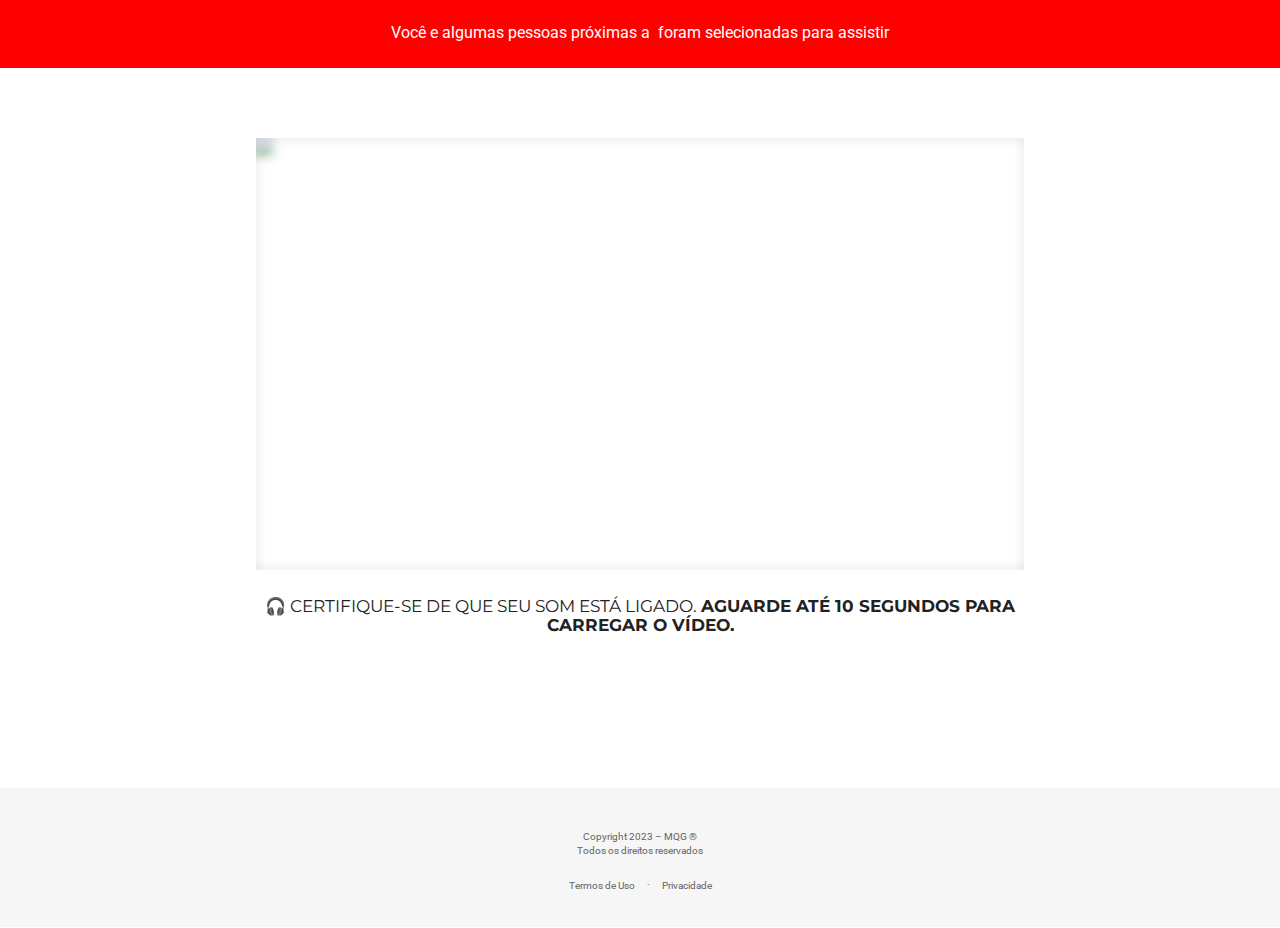
==== mqg-ad1/index.html @ 6823eda1 "Add files via upload" ====
<!DOCTYPE html>
<html lang="pt-BR">

<head>
    <meta charset="utf-8">
    <meta name="viewport" content="width=device-width, initial-scale=1, shrink-to-fit=no">
    <title>Mapa da Queima de Gordura</title>
    <link rel="preconnect" href="https://fonts.googleapis.com/">
    <link rel="preconnect" href="https://fonts.gstatic.com/" crossorigin>
    <link href="https://fonts.googleapis.com/css2?family=Montserrat:wght@400;500;600;700;800&amp;family=Roboto:wght@400;500;600;700;800&amp;family=Montserrat:wght@400;500;600;700;800&amp;display=swap" rel="stylesheet" media="print" onload="this.onload=null;this.removeAttribute('media');">
    <link rel="preload" href="https://scripts.converteai.net/528ac277-8029-4ec6-a3db-8da993dd5d9a/players/643ea4a11de2a300099cac74/player.js" as="script">
    <link rel="preload" href="https://cdn.converteai.net/lib/js/smartplayer/v1/smartplayer.min.js" as="script">
    <link rel="preload" href="https://images.converteai.net/528ac277-8029-4ec6-a3db-8da993dd5d9a/players/643ea4a11de2a300099cac74/thumbnail.jpg" as="image">
    <link rel="preload" href="https://cdn.converteai.net/528ac277-8029-4ec6-a3db-8da993dd5d9a/6434b57954bccc0009070288/playlist.m3u8" as="fetch">
    <link rel="dns-prefetch" href="https://cdn.converteai.net">
    <link rel="dns-prefetch" href="https://scripts.converteai.net">
    <link rel="dns-prefetch" href="https://images.converteai.net">
    <link rel="dns-prefetch" href="https://api.vturb.com.br">
    <style>
        .items-center {
            align-items: center
        }
        
        .grid-cols-6 {
            grid-template-columns: repeat(6, minmax(0, 1fr))
        }
        
        .grid-cols-5 {
            grid-template-columns: repeat(5, minmax(0, 1fr))
        }
        
        .grid-cols-4 {
            grid-template-columns: repeat(4, minmax(0, 1fr))
        }
        
        .grid-cols-2 {
            grid-template-columns: repeat(2, minmax(0, 1fr))
        }
        
        .grid-cols-3 {
            grid-template-columns: repeat(3, minmax(0, 1fr))
        }
        
        .grid-cols-1 {
            grid-template-columns: repeat(1, minmax(0, 1fr))
        }
        
        .grid {
            display: grid
        }
        
        .basis-1\/2 {
            flex-basis: 50%
        }
        
        .flex {
            display: flex
        }
        
        .gap-1 {
            gap: 4px
        }
        
        .gap-2 {
            gap: 8px
        }
        
        .gap-4 {
            gap: 16px
        }
        
        .gap-6 {
            gap: 24px
        }
        
        .gap-12 {
            48px
        }
        
        .gap-24 {
            gap: 96px
        }
        
        .justify-center {
            justify-content: center
        }
        
        .basis-full {
            flex-basis: 100%
        }
        
        html {
            scroll-behavior: smooth;
            -webkit-touch-callout: none;
            -webkit-user-select: none;
            -khtml-user-select: none;
            -moz-user-select: none;
            -ms-user-select: none;
            user-select: none;
            -webkit-tap-highlight-color: transparent
        }
        
        body,
        center,
        dd,
        del,
        div,
        dt,
        em,
        footer,
        h1,
        h2,
        h3,
        h4,
        h5,
        h6,
        i,
        iframe,
        img,
        p,
        q,
        s,
        small,
        span,
        strike,
        strong,
        sub,
        sup,
        table,
        tbody,
        td,
        tr,
        u {
            margin: -1px 0 0 0;
            padding: 0;
            border: 0;
            font-size: 100%;
            font: inherit;
            vertical-align: baseline;
            font-family: Roboto, sans-serif
        }
        
        .u {
            -moz-user-select: none;
            -webkit-user-select: none;
            cursor: default
        }
        
        table {
            border-collapse: collapse;
            border-spacing: 0
        }
        
        body {
            line-height: 1
        }
        
        body {
            background-color: #ffffff;
            overflow-x: hidden
        }
        
        iframe,
        img,
        svg {
            max-width: 100%
        }
        
        h1,
        h1 b,
        h1 span,
        h2,
        h2 b,
        h2 span,
        h3,
        h3 b,
        h3 span {
            font-family: Montserrat, sans-serif
        }
        
        a {
            text-decoration: none;
            font-family: Roboto, sans-serif
        }
        
        a.btn {
            font-family: Montserrat, sans-serif
        }
        
        em span.lg,
        em span.md,
        em span.sm {
            font-style: italic
        }
        
        @media (max-width:600px) {
            .flex-large,
            .flex-small {
                margin-right: 0!important;
                margin-bottom: 16px
            }
        }
        
        .flexrow {
            display: flex;
            flex-direction: row;
            flex-wrap: wrap;
            align-items: center
        }
        
        .flex-large,
        .flex-small {
            flex-basis: 100%
        }
        
        .flex-large:last-child,
        .flex-small:last-child {
            margin-right: 0!important
        }
        
        @media (min-width:600px) {
            .flex-small {
                flex: 1;
                margin-bottom: 0!important;
                padding-bottom: 0!important
            }
            .flex-small.half {
                flex: 0 0 calc(1 / 2 * 100%)
            }
            .flex-small.one-fifth {
                flex: 0 0 calc(1 / 5 * 100%)
            }
            .flex-small.two-fifths {
                flex: 0 0 calc(2 / 5 * 100%)
            }
            .flex-small.one-fourth {
                flex: 0 0 calc(1 / 4 * 100%)
            }
            .flex-small.two-fourths {
                flex: 0 0 calc(2 / 4 * 100%)
            }
            .flex-small.three-fourths {
                flex: 0 0 calc(3 / 4 * 100%)
            }
            .flex-small.one-third {
                flex: 0 0 calc(1 / 3 * 100%)
            }
            .flex-small.two-thirds {
                flex: 0 0 calc(2 / 3 * 100%)
            }
        }
        
        @media (min-width:1000px) {
            .flex-large {
                flex: 1;
                margin-bottom: 0
            }
            .flex-large.half {
                flex: 0 0 calc(1 / 2 * 100%)
            }
            .flex-large.one-fifth {
                flex: 0 0 calc(1 / 5 * 100%)
            }
            .flex-large.two-fifths {
                flex: 0 0 calc(2 / 5 * 100%)
            }
            .flex-large.one-fourth,
            .flex-large.two-fourths {
                flex: 0 0 calc(1 / 4 * 100%)
            }
            .flex-large.three-fourths {
                flex: 0 0 calc(3 / 4 * 100%)
            }
            .flex-large.one-third {
                flex: 0 0 calc(1 / 3 * 100%)
            }
            .flex-large.two-thirds {
                flex: 0 0 calc(2 / 3 * 100%)
            }
        }
        
        @media (min-width:640px) {
            .sm\:gap-1 {
                gap: 6px
            }
            .sm\:gap-2 {
                gap: 12px!important
            }
            .sm\:gap-4 {
                gap: 24px
            }
            .sm\:gap-6 {
                gap: 32px
            }
            .sm\:gap-12 {
                gap: 64px
            }
            .sm\:gap-24 {
                gap: 128px
            }
            .sm\:grid-cols-6 {
                grid-template-columns: repeat(6, minmax(0, 1fr))
            }
            .sm\:grid-cols-5 {
                grid-template-columns: repeat(5, minmax(0, 1fr))
            }
            .sm\:grid-cols-4 {
                grid-template-columns: repeat(4, minmax(0, 1fr))
            }
            .sm\:grid-cols-2 {
                grid-template-columns: repeat(2, minmax(0, 1fr))
            }
            .sm\:grid-cols-3 {
                grid-template-columns: repeat(3, minmax(0, 1fr))
            }
            .sm\:grid-cols-1 {
                grid-template-columns: repeat(1, minmax(0, 1fr))
            }
        }
    </style>
        <!-- Meta Pixel Code -->
<script>
    !function(f,b,e,v,n,t,s)
    {if(f.fbq)return;n=f.fbq=function(){n.callMethod?
    n.callMethod.apply(n,arguments):n.queue.push(arguments)};
    if(!f._fbq)f._fbq=n;n.push=n;n.loaded=!0;n.version='2.0';
    n.queue=[];t=b.createElement(e);t.async=!0;
    t.src=v;s=b.getElementsByTagName(e)[0];
    s.parentNode.insertBefore(t,s)}(window, document,'script',
    'https://connect.facebook.net/en_US/fbevents.js');
    fbq('init', '486648183552300');
    fbq('track', 'PageView');
    </script>
    <noscript><img height="1" width="1" style="display:none"
    src="https://www.facebook.com/tr?id=486648183552300&ev=PageView&noscript=1"
    /></noscript>
    <!-- End Meta Pixel Code -->
</head>

<body>
    <style>
        .zooming {
            animation: zooming 1.25s ease infinite;
        }
        
        @keyframes zooming {
            0% {
                transform: scale(1, 1);
            }
            50% {
                transform: scale(1.1, 1.1);
            }
            100% {
                transform: scale(1, 1);
            }
        }
    </style>
    <div class="division-1657813287709__wrapper">
        <style>
            #division-1657813287709 {
                position: relative;
                padding: 2vh 20vw 2vh 20vw;
                background-color: #ff0000;
            }
            
            @media (max-width:1200px) {
                #division-1657813287709 {
                    padding: 1vh 10vw 1vh 10vw;
                }
            }
            
            @media (max-width:600px) {
                #division-1657813287709 {
                    padding: 0.75vh 1.5vw 0.75vh 1.5vw;
                }
            }
        </style>
        <div id="division-1657813287709" class="BdzCSu8171582">
            <div class="text-16578133316969nqkcl">
                <style>
                    .text-16578133316969nqkcl-element p {
                        font-size: 1.22vw;
                        text-align: center;
                        padding-top: 1vh;
                        padding-bottom: 1vh;
                        color: #ffffff;
                        line-height: 1.1;
                        font-weight: 400;
                    }
                    
                    @media (max-width: 1200px) {
                        .text-16578133316969nqkcl-element p {
                            font-size: 2.20vw;
                            padding-top: 0.75vh;
                            padding-bottom: 0.75vh;
                        }
                    }
                    
                    @media (max-width: 640px) {
                        .text-16578133316969nqkcl-element p {
                            font-size: 4.00vw;
                            text-align: center;
                        }
                    }
                </style>
                <div class="text-16578133316969nqkcl-element text">
                    <script src="https://ajax.googleapis.com/ajax/libs/jquery/3.5.1/jquery.min.js"></script>
                    <script>
                        $.get("https://ipinfo.io/json", function(response) {
                            $("#ip").html("IP: " + response.ip);
                            $("#address").html(response.city);
                            $("#details").html(JSON.stringify(response, null, 4));
                        }, "jsonp");
                    </script>
                    <p>
                        Você e algumas pessoas próximas a&nbsp;<span style="color:#000000"><b><span id="address"></span></b>
                        </span>foram selecionadas para assistir
                    </p>
                </div>
            </div>
        </div>
    </div>
    <div class="division-1657813536866__wrapper">
        <style>
            #division-1657813536866 {
                position: relative;
                padding: 8vh 20vw 1vh 20vw;
                background-color: #ffffff;
            }
            
            @media (max-width:1200px) {
                #division-1657813536866 {
                    padding: 5.5vh 10vw 0.5vh 10vw;
                }
            }
            
            @media (max-width:600px) {
                #division-1657813536866 {
                    padding: 5.5vh 1.5vw 0.001vh 1.5vw;
                }
            }
        </style>
        <div id="division-1657813536866" class="uucpHm8171582">
 
            <!-- VSL -->
            <div id="vid_643ea4a11de2a300099cac74" style="position:relative;width:100%;padding: 56.25% 0 0;"><img id="thumb_643ea4a11de2a300099cac74" src="https://images.converteai.net/528ac277-8029-4ec6-a3db-8da993dd5d9a/players/643ea4a11de2a300099cac74/thumbnail.jpg" style="position:absolute;top:0;left:0;width:100%;height:100%;object-fit:cover;display:block;"><div id="backdrop_643ea4a11de2a300099cac74" style="position:absolute;top:0;width:100%;height:100%;-webkit-backdrop-filter:blur(5px);backdrop-filter:blur(5px);"></div></div><script type="text/javascript" id="scr_643ea4a11de2a300099cac74">var s=document.createElement("script");s.src="https://scripts.converteai.net/528ac277-8029-4ec6-a3db-8da993dd5d9a/players/643ea4a11de2a300099cac74/player.js",s.async=!0,document.head.appendChild(s);</script>
            <!-- VSL -->

            <div class="description-16578141835486qxbNr">
                <style>
                    .description-16578141835486qxbNr-element h3 {
                        font-size: 1.32vw;
                        text-align: center;
                        padding-top: 3vh;
                        padding-bottom: 4vh;
                        color: #222222;
                        line-height: 1.1;
                        font-weight: 400;
                    }
                    
                    @media (max-width: 1200px) {
                        .description-16578141835486qxbNr-element h3 {
                            font-size: 2.20vw;
                            padding-top: 2.25vh;
                            padding-bottom: 3vh;
                        }
                    }
                    
                    @media (max-width: 640px) {
                        .description-16578141835486qxbNr-element h3 {
                            font-size: 3.50vw;
                            text-align: center;
                        }
                    }
                </style>
                <div class="description-16578141835486qxbNr-element ">
                    <h3>
                        🎧 CERTIFIQUE-SE DE QUE SEU SOM ESTÁ LIGADO.&nbsp;<b>AGUARDE ATÉ 10 SEGUNDOS PARA CARREGAR O VÍDEO.</b>
                    </h3>
                </div>
            </div>
        </div>
    </div>
    <div class="division-aAYpWa1942952__wrapper">
        <style>
            #division-aAYpWa1942952 {
                position: relative;
                padding: 3vh 20vw 3vh 20vw;
                background-color: #ffffff;
            }
            
            @media (max-width:1200px) {
                #division-aAYpWa1942952 {
                    padding: 1.5vh 10vw 1.5vh 10vw;
                }
            }
            
            @media (max-width:600px) {
                #division-aAYpWa1942952 {
                    padding: 1.5vh 1.5vw 1.5vh 1.5vw;
                }
            }
        </style>
        <div id="division-aAYpWa1942952">
            <div class="button-pWyRmY6545268 esconder">
                <style>
                    a.button-pWyRmY6545268-element {
                        background-color: #00dd00;
                        border-radius: 16px;
                        border: none;
                        color: #ffffff;
                        padding: 16px 32px 16px 32px;
                        font-weight: 600;
                        display: block;
                        width: fit-content;
                        text-align: center;
                        margin: 4vh auto 4vh auto;
                        font-size: 1.65vw;
                        box-sizing: border-box;
                        max-width: 100%;
                    }
                    
                    @media (max-width: 1200px) {
                        a.button-pWyRmY6545268-element {
                            font-size: 3.75vw;
                            margin: 2.64vh auto 3vh auto
                        }
                    }
                    
                    @media (max-width: 600px) {
                        a.button-pWyRmY6545268-element {
                            font-size: 5.00vw;
                        }
                    }
                </style>
                <a href="https://pay.kiwify.com.br/dtaXUG1?src=ytad01" target="_blank" class="btn button-pWyRmY6545268-element zooming">
                    SIM, EU QUERO AUMENTAR MINHA TEMPERATURA INTERNA!</a>
            </div>
            <div class="hyperlink-1657814165233XBbbd5 esconder">
                <style>
                    .hyperlink-1657814165233XBbbd5-element {
                        font-size: 1.60vw;
                        font-weight: 500;
                        color: #0d6efd !important;
                        text-align: center;
                        display: block;
                        margin: 2vh auto 2vh auto;
                        padding: 0 !important;
                    }
                    
                    @media (max-width: 1200px) {
                        .hyperlink-1657814165233XBbbd5-element {
                            font-size: 2.80vw;
                        }
                    }
                    
                    @media (max-width: 640px) {
                        .hyperlink-1657814165233XBbbd5-element {
                            font-size: 4.00vw;
                        }
                    }
                </style>
                <a class="hyperlink-1657814165233XBbbd5-element" href="https://pay.kiwify.com.br/dtaXUG1?src=ytad01" target="_blank" rel="nofollow">
                    <u>Quero começar agora!<u>
</u></u>
                </a><u><u>
</u></u>
            </div><u><u>
</u></u>
        </div>
    </div>
    <div class="division-jhHYto4486005__wrapper">
        <style>
        #division-jhHYto4486005 {
        position: relative;
        padding: 3vh 20vw 3vh 20vw;
        background-color: #ffffff;
        }
        @media (max-width:1200px) {
        #division-jhHYto4486005 {
        padding: 2.25vh 15vw 25vh 15vw;
        }
        }
        @media (max-width:600px) {
        #division-jhHYto4486005 {
        padding: 1.5vh 1.5vw 15vh 1.5vw;
        }
        }
        </style>
        <div id="division-jhHYto4486005" class="rmtkqC6489494">
        <div class="image-YcufGh4495095">
        <style>
        .image-YcufGh4495095-element img {
        display: block;
        margin-left: auto;
        margin-right: auto;
        margin-bottom: 0.25vh;
        margin-top: 0.25vh;
        max-width: 100%;
        border-radius: 0;
        border: none;
        }
        @media (max-width: 1200px) {
        .image-YcufGh4495095-element img {
        max-width: 90%;
        }
        }
        @media (max-width: 600px) {
        .image-YcufGh4495095-element img {
        max-width: 100%;
        margin-left:auto;margin-right:auto;
        }
        }
        </style>
        <div class="image-YcufGh4495095-element">
        <img loading="lazy" src="https://i.imgur.com/jKnAYeF.png" alt="">
        </div>
        </div>
        </div>
        </div>
    <div class="division-1657814825221__wrapper">
        <style>
            #division-1657814825221 {
                position: relative;
                padding: 4vh 20vw 4vh 20vw;
                background-color: #F6F6F6;
            }
            
            @media (max-width:1200px) {
                #division-1657814825221 {
                    padding: 2vh 10vw 2vh 10vw;
                }
            }
            
            @media (max-width:600px) {
                #division-1657814825221 {
                    padding: 3.75vh 1.5vw 3.75vh 1.5vw;
                }
            }
        </style>
        <div id="division-1657814825221" class="WapXIk8171583">
            <div class="image-ILqHCF3874984">
                <style>
                    .image-ILqHCF3874984-element img {
                        display: block;
                        margin-left: auto;
                        margin-right: auto;
                        padding-bottom: 0.25vh;
                        padding-top: 0.25vh;
                        max-width: 20%;
                    }
                    
                    @media (max-width: 1200px) {
                        .image-ILqHCF3874984-element img {
                            max-width: 18%;
                        }
                    }
                    
                    @media (max-width: 600px) {
                        .image-ILqHCF3874984-element img {
                            max-width: 40%;
                            margin-left: auto;
                            margin-right: auto;
                        }
                    }
                </style>
            </div>
            <div class="footer-1657814831958Q4sQ3C">
                <style>
                    .footer-1657814831958Q4sQ3C-element {
                        text-align: center;
                        font-size: 0.80vw;
                        color: #636363;
                    }
                    
                    .footer-1657814831958Q4sQ3C-element a {
                        padding: 0 !important;
                        color: #636363 !important;
                    }
                    
                    @media (max-width:1200px) {
                        .footer-1657814831958Q4sQ3C-element {
                            text-align: center;
                            font-size: 1.30vw;
                            color: #636363;
                        }
                    }
                    
                    @media (max-width:640px) {
                        .footer-1657814831958Q4sQ3C-element {
                            text-align: center;
                            font-size: 2.20vw;
                            color: #636363;
                        }
                    }
                </style>
                <footer class="footer-1657814831958Q4sQ3C-element">
                    <br>
                    <p><strong>Copyright 2023 – MQG ®</strong></p>
                    <p style="margin-top:4px;">Todos os direitos reservados</p>
                    <div style="display:flex;align-items:center;justify-content:center;margin-top:24px;">
                        <a id="t" style="margin-right:12px" href="privacidade.html">Termos de Uso
                        </a><span style="margin-right:12px">·</span>
                        <a id="p" href="termos.html">Privacidade
                        </a>
                    </div>
                </footer>
            </div>
        </div>
    </div>
    <style>.esconder { display: none }</style>

<script type="text/javascript">
document.addEventListener("DOMContentLoaded", function() {
/* ALTERE O VALOR 10 PARA OS SEGUNDOS EM QUE AS SEÇÕES VÃO APARECER */
var SECONDS_TO_DISPLAY = 1300;
var CLASS_TO_DISPLAY = ".esconder";

/* DAQUI PARA BAIXO NAO PRECISA ALTERAR */
var attempts = 0;
var elsHiddenList = [];
var elsDisplayed = false;
var elsHidden = document.querySelectorAll(CLASS_TO_DISPLAY);
var alreadyDisplayedKey =`alreadyElsDisplayed${SECONDS_TO_DISPLAY}`
var alreadyElsDisplayed = localStorage.getItem(alreadyDisplayedKey);

setTimeout(function () { elsHiddenList = Array.prototype.slice.call(elsHidden); }, 0);

var showHiddenElements = function () {
elsDisplayed = true;
elsHiddenList.forEach((e) => e.style.display = "block");
localStorage.setItem(alreadyDisplayedKey, true)
}

var startWatchVideoProgress = function () {
if (typeof smartplayer === 'undefined' || !(smartplayer.instances && smartplayer.instances.length)) {
if (attempts >= 10) return;
attempts += 1;
return setTimeout(function () { startWatchVideoProgress() }, 1000);
}

smartplayer.instances[0].on('timeupdate', () => {
if (elsDisplayed || smartplayer.instances[0].smartAutoPlay) return;
if (smartplayer.instances[0].video.currentTime < SECONDS_TO_DISPLAY) return;
showHiddenElements();
})
}

if (alreadyElsDisplayed === 'true') {
setTimeout(function () { showHiddenElements(); }, 100);
} else {
startWatchVideoProgress()
}
});
</script>
        <script>
        document.addEventListener("contextmenu", function(e) {
            e.preventDefault();
        }, false);
    </script>

    <script>
        document.onkeypress = function(event) {
            event = (event || window.event);
            if (event.keyCode == 123) {
                return false;
            }
            if (event.keyCode == 93) {
                return false;
            }
            if (event.keyCode == 85) {
                return false;
            }
            if (event.keyCode == 80) {
                return false;
            }
            if (event.keyCode == 44) {
                return false;
            }
            if (event.keyCode == 73) {
                return false;
            }
        }
        document.onmousedown = function(event) {
            event = (event || window.event);
            if (event.keyCode == 123) {
                return false;
            }
            if (event.keyCode == 93) {
                return false;
            }
            if (event.keyCode == 85) {
                return false;
            }
            if (event.keyCode == 80) {
                return false;
            }
            if (event.keyCode == 44) {
                return false;
            }
            if (event.keyCode == 73) {
                return false;
            }
        }
        document.onkeydown = function(event) {
            event = (event || window.event);
            if (event.keyCode == 123) {
                return false;
            }
            if (event.keyCode == 93) {
                return false;
            }
            if (event.keyCode == 85) {
                return false;
            }
            if (event.keyCode == 80) {
                return false;
            }
            if (event.keyCode == 44) {
                return false;
            }
            if (event.keyCode == 73) {
                return false;
            }
        }
    </script>
    
</body>

</html>
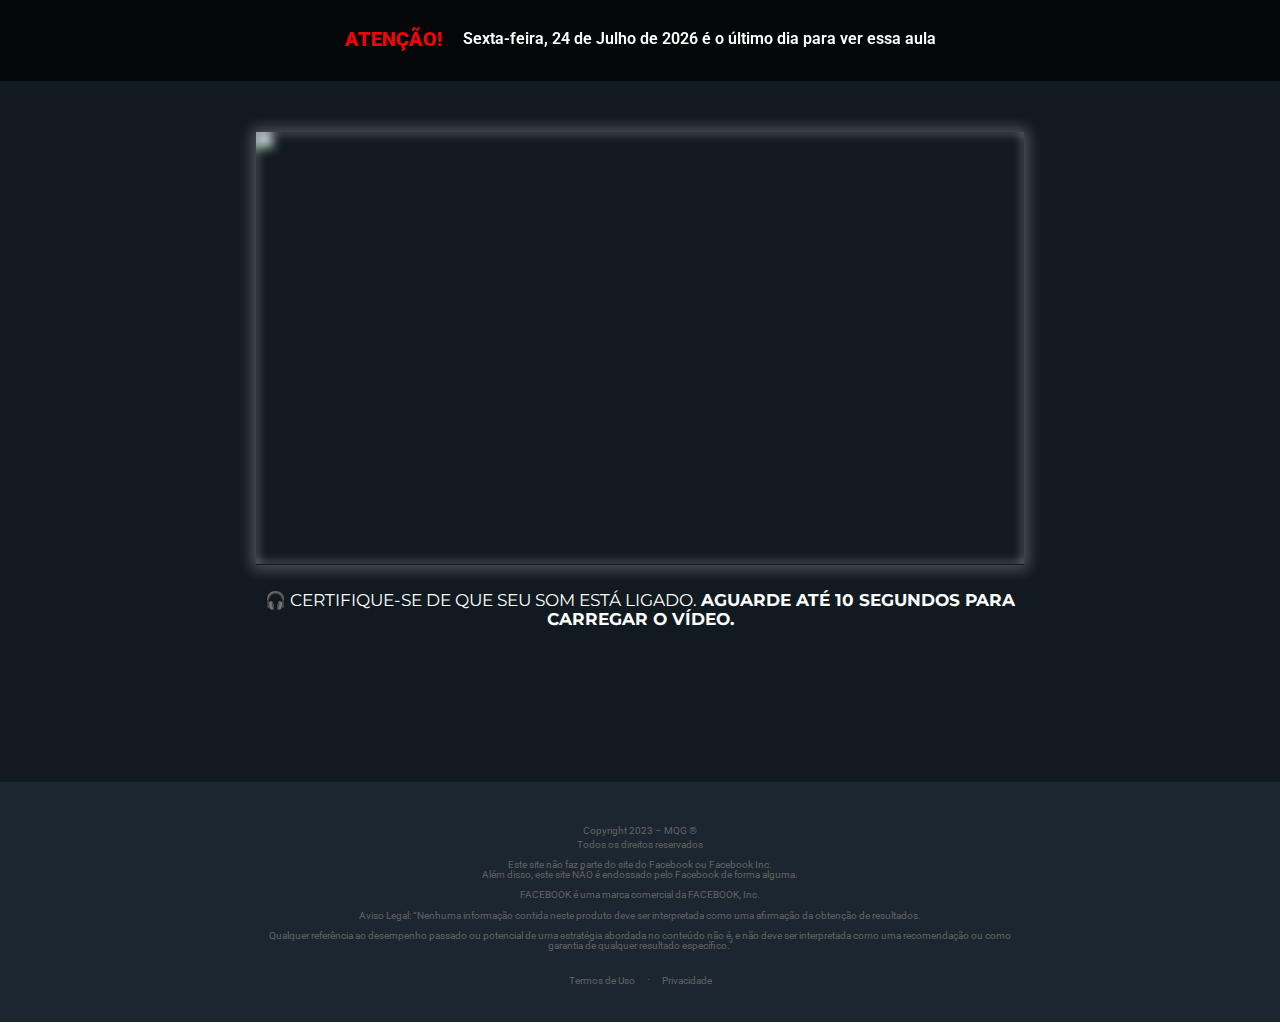
==== commit e94b0d03: "Add files via upload" ====
--- a/mqg-ad1/index.html
+++ b/mqg-ad1/index.html
@@ -7,7 +7,7 @@
     <title>Mapa da Queima de Gordura</title>
     <link rel="preconnect" href="https://fonts.googleapis.com/">
     <link rel="preconnect" href="https://fonts.gstatic.com/" crossorigin>
-    <link href="https://fonts.googleapis.com/css2?family=Montserrat:wght@400;500;600;700;800&amp;family=Roboto:wght@400;500;600;700;800&amp;family=Montserrat:wght@400;500;600;700;800&amp;display=swap" rel="stylesheet" media="print" onload="this.onload=null;this.removeAttribute('media');">
+    <link href="https://fonts.googleapis.com/css2?family=Montserrat:wght@400;500;600;700;800;900&amp;family=Roboto:wght@400;500;600;700;800;900&amp;family=Montserrat:wght@400;500;600;700;800;900&amp;display=swap" rel="stylesheet" media="print" onload="this.onload=null;this.removeAttribute('media');">
     <link rel="preload" href="https://scripts.converteai.net/528ac277-8029-4ec6-a3db-8da993dd5d9a/players/643ea4a11de2a300099cac74/player.js" as="script">
     <link rel="preload" href="https://cdn.converteai.net/lib/js/smartplayer/v1/smartplayer.min.js" as="script">
     <link rel="preload" href="https://images.converteai.net/528ac277-8029-4ec6-a3db-8da993dd5d9a/players/643ea4a11de2a300099cac74/thumbnail.jpg" as="image">
@@ -74,7 +74,7 @@
         }
         
         .gap-12 {
-            48px
+            gap: 48px
         }
         
         .gap-24 {
@@ -318,49 +318,38 @@
             }
         }
     </style>
-        <!-- Meta Pixel Code -->
-<script>
-    !function(f,b,e,v,n,t,s)
-    {if(f.fbq)return;n=f.fbq=function(){n.callMethod?
-    n.callMethod.apply(n,arguments):n.queue.push(arguments)};
-    if(!f._fbq)f._fbq=n;n.push=n;n.loaded=!0;n.version='2.0';
-    n.queue=[];t=b.createElement(e);t.async=!0;
-    t.src=v;s=b.getElementsByTagName(e)[0];
-    s.parentNode.insertBefore(t,s)}(window, document,'script',
-    'https://connect.facebook.net/en_US/fbevents.js');
-    fbq('init', '486648183552300');
-    fbq('track', 'PageView');
-    </script>
-    <noscript><img height="1" width="1" style="display:none"
-    src="https://www.facebook.com/tr?id=486648183552300&ev=PageView&noscript=1"
-    /></noscript>
-    <!-- End Meta Pixel Code -->
 </head>
 
 <body>
     <style>
         .zooming {
-            animation: zooming 1.25s ease infinite;
+            animation: zooming 1.55s ease infinite;
         }
         
         @keyframes zooming {
             0% {
+                transform: scale(0.9, 0.9);
+            }
+            50% {
                 transform: scale(1, 1);
             }
-            50% {
-                transform: scale(1.1, 1.1);
-            }
             100% {
-                transform: scale(1, 1);
+                transform: scale(0.9, 0.9);
             }
         }
     </style>
     <div class="division-1657813287709__wrapper">
         <style>
             #division-1657813287709 {
-                position: relative;
-                padding: 2vh 20vw 2vh 20vw;
-                background-color: #ff0000;
+                max-width: 100%;
+                z-index: 100000;
+                position: fixed;
+                padding: 3vh 0vw 3vh 0vw;
+                background-color: rgba(0, 0, 0, .76);
+                top: 0%;
+                bottom: auto;
+                left: 0%;
+                right: 0%
             }
             
             @media (max-width:1200px) {
@@ -378,14 +367,30 @@
         <div id="division-1657813287709" class="BdzCSu8171582">
             <div class="text-16578133316969nqkcl">
                 <style>
-                    .text-16578133316969nqkcl-element p {
-                        font-size: 1.22vw;
-                        text-align: center;
-                        padding-top: 1vh;
-                        padding-bottom: 1vh;
-                        color: #ffffff;
-                        line-height: 1.1;
-                        font-weight: 400;
+                    .text-block {
+                        color: #ef0505;
+                        margin-right: 20px;
+                        font-size: 1.25rem;
+                        font-weight: 900;
+                    }
+                    
+                    .bold-text-13 {
+                        font-weight: 900;
+                        line-height: 1.5;
+                    }
+                    
+                    .date_limite {
+                        color: #fff;
+                        margin-bottom: 0;
+                        font-size: 1rem;
+                        font-weight: 600;
+                        line-height: 1.5
+                    }
+                    
+                    .alert_limit {
+                        justify-content: center;
+                        align-items: center;
+                        display: none
                     }
                     
                     @media (max-width: 1200px) {
@@ -401,21 +406,25 @@
                             font-size: 4.00vw;
                             text-align: center;
                         }
+                        .alert_limit {
+                            text-align: center;
+                            flex-direction: column;
+                            align-items: center;
+                            font-size: .875rem;
+                            padding: 0.8vh 8vw 0.8vh 8vw;
+                        }
+                        .date_limite {
+                            font-weight: 500;
+                            line-height: 1.2;
+                            margin-top: 0.1vh;
+                        }
                     }
                 </style>
-                <div class="text-16578133316969nqkcl-element text">
-                    <script src="https://ajax.googleapis.com/ajax/libs/jquery/3.5.1/jquery.min.js"></script>
-                    <script>
-                        $.get("https://ipinfo.io/json", function(response) {
-                            $("#ip").html("IP: " + response.ip);
-                            $("#address").html(response.city);
-                            $("#details").html(JSON.stringify(response, null, 4));
-                        }, "jsonp");
-                    </script>
-                    <p>
-                        Você e algumas pessoas próximas a&nbsp;<span style="color:#000000"><b><span id="address"></span></b>
-                        </span>foram selecionadas para assistir
-                    </p>
+                <div class="text-16578133316969nqkcl">
+                    <div class="alert_limit">
+                        <div class="text-block"><strong class="bold-text-13">ATENÇÃO!</strong></div>
+                        <p class="date_limite"></p>
+                    </div>
                 </div>
             </div>
         </div>
@@ -424,8 +433,8 @@
         <style>
             #division-1657813536866 {
                 position: relative;
-                padding: 8vh 20vw 1vh 20vw;
-                background-color: #ffffff;
+                padding: 15vh 20vw 1vh 20vw;
+                background-color: #121a21;
             }
             
             @media (max-width:1200px) {
@@ -436,14 +445,20 @@
             
             @media (max-width:600px) {
                 #division-1657813536866 {
-                    padding: 5.5vh 1.5vw 0.001vh 1.5vw;
+                    padding: 20vh 3vw 0.001vh 3vw;
                 }
             }
         </style>
         <div id="division-1657813536866" class="uucpHm8171582">
- 
+
             <!-- VSL -->
-            <div id="vid_643ea4a11de2a300099cac74" style="position:relative;width:100%;padding: 56.25% 0 0;"><img id="thumb_643ea4a11de2a300099cac74" src="https://images.converteai.net/528ac277-8029-4ec6-a3db-8da993dd5d9a/players/643ea4a11de2a300099cac74/thumbnail.jpg" style="position:absolute;top:0;left:0;width:100%;height:100%;object-fit:cover;display:block;"><div id="backdrop_643ea4a11de2a300099cac74" style="position:absolute;top:0;width:100%;height:100%;-webkit-backdrop-filter:blur(5px);backdrop-filter:blur(5px);"></div></div><script type="text/javascript" id="scr_643ea4a11de2a300099cac74">var s=document.createElement("script");s.src="https://scripts.converteai.net/528ac277-8029-4ec6-a3db-8da993dd5d9a/players/643ea4a11de2a300099cac74/player.js",s.async=!0,document.head.appendChild(s);</script>
+            <div id="vid_643ea4a11de2a300099cac74" style="position:relative;width:100%;padding: 56.25% 0 0;box-shadow: 0 0 14px 4px rgba(255, 255, 255, .27);"><img id="thumb_643ea4a11de2a300099cac74" src="https://images.converteai.net/528ac277-8029-4ec6-a3db-8da993dd5d9a/players/643ea4a11de2a300099cac74/thumbnail.jpg" style="position:absolute;top:0;left:0;width:100%;height:100%;object-fit:cover;display:block;">
+                <div id="backdrop_643ea4a11de2a300099cac74" style="position:absolute;top:0;width:100%;height:100%;-webkit-backdrop-filter:blur(5px);backdrop-filter:blur(5px);"></div>
+            </div>
+            <script type="text/javascript" id="scr_643ea4a11de2a300099cac74">
+                var s = document.createElement("script");
+                s.src = "https://scripts.converteai.net/528ac277-8029-4ec6-a3db-8da993dd5d9a/players/643ea4a11de2a300099cac74/player.js", s.async = !0, document.head.appendChild(s);
+            </script>
             <!-- VSL -->
 
             <div class="description-16578141835486qxbNr">
@@ -453,7 +468,7 @@
                         text-align: center;
                         padding-top: 3vh;
                         padding-bottom: 4vh;
-                        color: #222222;
+                        color: #ffffff;
                         line-height: 1.1;
                         font-weight: 400;
                     }
@@ -486,7 +501,7 @@
             #division-aAYpWa1942952 {
                 position: relative;
                 padding: 3vh 20vw 3vh 20vw;
-                background-color: #ffffff;
+                background-color: #121a21;
             }
             
             @media (max-width:1200px) {
@@ -505,19 +520,27 @@
             <div class="button-pWyRmY6545268 esconder">
                 <style>
                     a.button-pWyRmY6545268-element {
-                        background-color: #00dd00;
-                        border-radius: 16px;
-                        border: none;
-                        color: #ffffff;
-                        padding: 16px 32px 16px 32px;
-                        font-weight: 600;
+                        background-color: #5eb44b;
+                        background-image: linear-gradient(127deg, #5eb44b 45%, #adff5d);
+                        border: 4px solid #acff5c;
+                        border-radius: 71px;
+                        color: #101418;
+                        padding: 28px 35px;
+                        font-weight: 700;
                         display: block;
                         width: fit-content;
                         text-align: center;
                         margin: 4vh auto 4vh auto;
-                        font-size: 1.65vw;
+                        font-size: 1.4vw;
                         box-sizing: border-box;
                         max-width: 100%;
+                        transition: box-shadow .3s ease-out;
+                        box-shadow: 0 4px 50px rgba(94, 180, 75, .48)
+                    }
+                    
+                    a.button-pWyRmY6545268-element:hover {
+                        color: #fff;
+                        box-shadow: 0 31px 27px 2px rgba(94, 180, 75, .48)
                     }
                     
                     @media (max-width: 1200px) {
@@ -534,14 +557,14 @@
                     }
                 </style>
                 <a href="https://pay.kiwify.com.br/dtaXUG1?src=ytad01" target="_blank" class="btn button-pWyRmY6545268-element zooming">
-                    SIM, EU QUERO AUMENTAR MINHA TEMPERATURA INTERNA!</a>
+                    QUERO AUMENTAR MINHA TEMPERATURA INTERNA!</a>
             </div>
             <div class="hyperlink-1657814165233XBbbd5 esconder">
                 <style>
                     .hyperlink-1657814165233XBbbd5-element {
                         font-size: 1.60vw;
                         font-weight: 500;
-                        color: #0d6efd !important;
+                        color: #ffffff !important;
                         text-align: center;
                         display: block;
                         margin: 2vh auto 2vh auto;
@@ -561,7 +584,7 @@
                     }
                 </style>
                 <a class="hyperlink-1657814165233XBbbd5-element" href="https://pay.kiwify.com.br/dtaXUG1?src=ytad01" target="_blank" rel="nofollow">
-                    <u>Quero começar agora!<u>
+                    <u>Começar agora!<u>
 </u></u>
                 </a><u><u>
 </u></u>
@@ -571,59 +594,64 @@
     </div>
     <div class="division-jhHYto4486005__wrapper">
         <style>
-        #division-jhHYto4486005 {
-        position: relative;
-        padding: 3vh 20vw 3vh 20vw;
-        background-color: #ffffff;
-        }
-        @media (max-width:1200px) {
-        #division-jhHYto4486005 {
-        padding: 2.25vh 15vw 25vh 15vw;
-        }
-        }
-        @media (max-width:600px) {
-        #division-jhHYto4486005 {
-        padding: 1.5vh 1.5vw 15vh 1.5vw;
-        }
-        }
+            #division-jhHYto4486005 {
+                position: relative;
+                padding: 3vh 20vw 3vh 20vw;
+                background-color: #121a21;
+            }
+            
+            @media (max-width:1200px) {
+                #division-jhHYto4486005 {
+                    padding: 2.25vh 15vw 25vh 15vw;
+                }
+            }
+            
+            @media (max-width:600px) {
+                #division-jhHYto4486005 {
+                    padding: 1.5vh 1.5vw 1.5vh 1.5vw;
+                }
+            }
         </style>
         <div id="division-jhHYto4486005" class="rmtkqC6489494">
-        <div class="image-YcufGh4495095">
-        <style>
-        .image-YcufGh4495095-element img {
-        display: block;
-        margin-left: auto;
-        margin-right: auto;
-        margin-bottom: 0.25vh;
-        margin-top: 0.25vh;
-        max-width: 100%;
-        border-radius: 0;
-        border: none;
-        }
-        @media (max-width: 1200px) {
-        .image-YcufGh4495095-element img {
-        max-width: 90%;
-        }
-        }
-        @media (max-width: 600px) {
-        .image-YcufGh4495095-element img {
-        max-width: 100%;
-        margin-left:auto;margin-right:auto;
-        }
-        }
-        </style>
-        <div class="image-YcufGh4495095-element">
-        <img loading="lazy" src="https://i.imgur.com/jKnAYeF.png" alt="">
+            <div class="image-YcufGh4495095">
+                <style>
+                    .image-YcufGh4495095-element img {
+                        display: block;
+                        margin-left: auto;
+                        margin-right: auto;
+                        margin-bottom: 0.25vh;
+                        margin-top: 0.25vh;
+                        max-width: 100%;
+                        border-radius: 0;
+                        border: none;
+                    }
+                    
+                    @media (max-width: 1200px) {
+                        .image-YcufGh4495095-element img {
+                            max-width: 100%;
+                        }
+                    }
+                    
+                    @media (max-width: 600px) {
+                        .image-YcufGh4495095-element img {
+                            max-width: 100%;
+                            margin-left: auto;
+                            margin-right: auto;
+                        }
+                    }
+                </style>
+                <div class="image-YcufGh4495095-element">
+                    <img loading="lazy" src="https://i.imgur.com/sNi0ndT.png" alt="">
+                </div>
+            </div>
         </div>
-        </div>
-        </div>
-        </div>
+    </div>
     <div class="division-1657814825221__wrapper">
         <style>
             #division-1657814825221 {
                 position: relative;
                 padding: 4vh 20vw 4vh 20vw;
-                background-color: #F6F6F6;
+                background-color: #1b2630;
             }
             
             @media (max-width:1200px) {
@@ -639,32 +667,6 @@
             }
         </style>
         <div id="division-1657814825221" class="WapXIk8171583">
-            <div class="image-ILqHCF3874984">
-                <style>
-                    .image-ILqHCF3874984-element img {
-                        display: block;
-                        margin-left: auto;
-                        margin-right: auto;
-                        padding-bottom: 0.25vh;
-                        padding-top: 0.25vh;
-                        max-width: 20%;
-                    }
-                    
-                    @media (max-width: 1200px) {
-                        .image-ILqHCF3874984-element img {
-                            max-width: 18%;
-                        }
-                    }
-                    
-                    @media (max-width: 600px) {
-                        .image-ILqHCF3874984-element img {
-                            max-width: 40%;
-                            margin-left: auto;
-                            margin-right: auto;
-                        }
-                    }
-                </style>
-            </div>
             <div class="footer-1657814831958Q4sQ3C">
                 <style>
                     .footer-1657814831958Q4sQ3C-element {
@@ -698,62 +700,77 @@
                     <br>
                     <p><strong>Copyright 2023 – MQG ®</strong></p>
                     <p style="margin-top:4px;">Todos os direitos reservados</p>
+                    <br/>
+                    <p>Este site não faz parte do site do Facebook ou Facebook Inc.<br/>Além disso, este site NÃO é endossado pelo Facebook de forma alguma.<br/>‍<br/>FACEBOOK é uma marca comercial da FACEBOOK, Inc.<br/><br/>Aviso Legal: “Nenhuma informação
+                        contida neste produto deve ser interpretada como uma afirmação da obtenção de resultados.<br/>‍<br/>Qualquer referência ao desempenho passado ou potencial de uma estratégia abordada no conteúdo não é, e não deve ser interpretada
+                        como uma recomendação ou como garantia de qualquer resultado específico.”<br/></p>
                     <div style="display:flex;align-items:center;justify-content:center;margin-top:24px;">
                         <a id="t" style="margin-right:12px" href="privacidade.html">Termos de Uso
                         </a><span style="margin-right:12px">·</span>
                         <a id="p" href="termos.html">Privacidade
                         </a>
+
                     </div>
                 </footer>
             </div>
         </div>
     </div>
-    <style>.esconder { display: none }</style>
-
-<script type="text/javascript">
-document.addEventListener("DOMContentLoaded", function() {
-/* ALTERE O VALOR 10 PARA OS SEGUNDOS EM QUE AS SEÇÕES VÃO APARECER */
-var SECONDS_TO_DISPLAY = 1300;
-var CLASS_TO_DISPLAY = ".esconder";
-
-/* DAQUI PARA BAIXO NAO PRECISA ALTERAR */
-var attempts = 0;
-var elsHiddenList = [];
-var elsDisplayed = false;
-var elsHidden = document.querySelectorAll(CLASS_TO_DISPLAY);
-var alreadyDisplayedKey =`alreadyElsDisplayed${SECONDS_TO_DISPLAY}`
-var alreadyElsDisplayed = localStorage.getItem(alreadyDisplayedKey);
-
-setTimeout(function () { elsHiddenList = Array.prototype.slice.call(elsHidden); }, 0);
-
-var showHiddenElements = function () {
-elsDisplayed = true;
-elsHiddenList.forEach((e) => e.style.display = "block");
-localStorage.setItem(alreadyDisplayedKey, true)
-}
-
-var startWatchVideoProgress = function () {
-if (typeof smartplayer === 'undefined' || !(smartplayer.instances && smartplayer.instances.length)) {
-if (attempts >= 10) return;
-attempts += 1;
-return setTimeout(function () { startWatchVideoProgress() }, 1000);
-}
-
-smartplayer.instances[0].on('timeupdate', () => {
-if (elsDisplayed || smartplayer.instances[0].smartAutoPlay) return;
-if (smartplayer.instances[0].video.currentTime < SECONDS_TO_DISPLAY) return;
-showHiddenElements();
-})
-}
-
-if (alreadyElsDisplayed === 'true') {
-setTimeout(function () { showHiddenElements(); }, 100);
-} else {
-startWatchVideoProgress()
-}
-});
-</script>
-        <script>
+    <style>
+        .esconder {
+            display: none
+        }
+    </style>
+
+    <script type="text/javascript">
+        document.addEventListener("DOMContentLoaded", function() {
+            /* ALTERE O VALOR 10 PARA OS SEGUNDOS EM QUE AS SEÇÕES VÃO APARECER */
+            var SECONDS_TO_DISPLAY = 1300;
+            var CLASS_TO_DISPLAY = ".esconder";
+
+            /* DAQUI PARA BAIXO NAO PRECISA ALTERAR */
+            var attempts = 0;
+            var elsHiddenList = [];
+            var elsDisplayed = false;
+            var elsHidden = document.querySelectorAll(CLASS_TO_DISPLAY);
+            var alreadyDisplayedKey = `alreadyElsDisplayed${SECONDS_TO_DISPLAY}`
+            var alreadyElsDisplayed = localStorage.getItem(alreadyDisplayedKey);
+
+            setTimeout(function() {
+                elsHiddenList = Array.prototype.slice.call(elsHidden);
+            }, 0);
+
+            var showHiddenElements = function() {
+                elsDisplayed = true;
+                elsHiddenList.forEach((e) => e.style.display = "block");
+                localStorage.setItem(alreadyDisplayedKey, true)
+            }
+
+            var startWatchVideoProgress = function() {
+                if (typeof smartplayer === 'undefined' || !(smartplayer.instances && smartplayer.instances.length)) {
+                    if (attempts >= 10) return;
+                    attempts += 1;
+                    return setTimeout(function() {
+                        startWatchVideoProgress()
+                    }, 1000);
+                }
+
+                smartplayer.instances[0].on('timeupdate', () => {
+                    if (elsDisplayed || smartplayer.instances[0].smartAutoPlay) return;
+                    if (smartplayer.instances[0].video.currentTime < SECONDS_TO_DISPLAY) return;
+                    showHiddenElements();
+                })
+            }
+
+            if (alreadyElsDisplayed === 'true') {
+                setTimeout(function() {
+                    showHiddenElements();
+                }, 100);
+            } else {
+                startWatchVideoProgress()
+            }
+        });
+    </script>
+    <script>
         document.addEventListener("contextmenu", function(e) {
             e.preventDefault();
         }, false);
@@ -824,7 +841,83 @@
             }
         }
     </script>
-    
+    <script>
+        //DATA LIMITE
+        // Definir os nomes dos dias da semana em português
+        const diasDaSemana = ['Domingo', 'Segunda-feira', 'Terça-feira', 'Quarta-feira', 'Quinta-feira', 'Sexta-feira', 'Sábado'];
+
+        // Definir os nomes dos meses do ano em português
+        const mesesDoAno = ['Janeiro', 'Fevereiro', 'Março', 'Abril', 'Maio', 'Junho', 'Julho', 'Agosto', 'Setembro', 'Outubro', 'Novembro', 'Dezembro'];
+
+        // Criar uma nova data com a data limite da aula
+        const dataLimite = new Date();
+
+        // Obter o nome do dia da semana, nome do mês e ano da data limite
+        const diaDaSemana = diasDaSemana[dataLimite.getDay()];
+        const diaDoMes = dataLimite.getDate();
+        const mesDoAno = mesesDoAno[dataLimite.getMonth()];
+        const ano = dataLimite.getFullYear();
+
+        // Montar o texto final
+        const texto = `${diaDaSemana}, ${diaDoMes} de ${mesDoAno} de ${ano} é o último dia para ver essa aula`;
+
+        // Definir o tempo total em segundos (15 minutos)
+        const tempoTotal = 25 * 60;
+
+        // Definir as classes CSS para as duas divs que irão exibir o tempo
+        const classeMinutos = 'minutos';
+        const classeSegundos = 'segundos';
+
+        // Iniciar o contador
+        let tempoRestante = tempoTotal;
+        let intervalID = null;
+
+        // Atualizar as divs com o tempo restante
+        function atualizarContador() {
+            // Calcular o número de minutos e segundos restantes
+            const minutos = Math.floor(tempoRestante / 60);
+            const segundos = tempoRestante % 60;
+
+            // Selecionar as divs usando as classes CSS
+            const divMinutos = document.querySelector(`.${classeMinutos}`);
+            const divSegundos = document.querySelector(`.${classeSegundos}`);
+
+            // Atualizar o conteúdo das divs com o tempo restante
+            divMinutos.textContent = minutos < 10 ? '0' + minutos : minutos;
+            divSegundos.textContent = segundos < 10 ? '0' + segundos : segundos;
+
+            // Diminuir o tempo restante em 1 segundo
+            tempoRestante--;
+
+            //console.log(tempoRestante);
+
+            // Verificar se o tempo restante chegou a zero
+            if (tempoRestante <= 0) {
+                clearInterval(intervalID); // Parar o contador
+                divMinutos.textContent = '00'; // Exibir 00 nos minutos
+                divSegundos.textContent = '00'; // Exibir 00 nos segundos
+            }
+        }
+
+        const elementoDataLimite = document.querySelector('.date_limite');
+        // Atualizar o texto do elemento com o texto final
+        // e apresenta ele após ser gerado a data atual
+        elementoDataLimite.textContent = texto;
+        var elemento = document.querySelector('.alert_limit');
+        elemento.style.display = 'flex';
+
+        // Atualizar o contador a cada segundo
+        window.onload = function() {
+            intervalID = setInterval(atualizarContador, 1000);
+        };
+
+        function showContent() {
+            $('.dela').fadeIn(200).css('display', 'flex');
+            $('.navbar_alert').fadeOut(200);
+            $('.navebar_main').fadeIn(300);
+        }
+    </script>
+
 </body>
 
 </html>